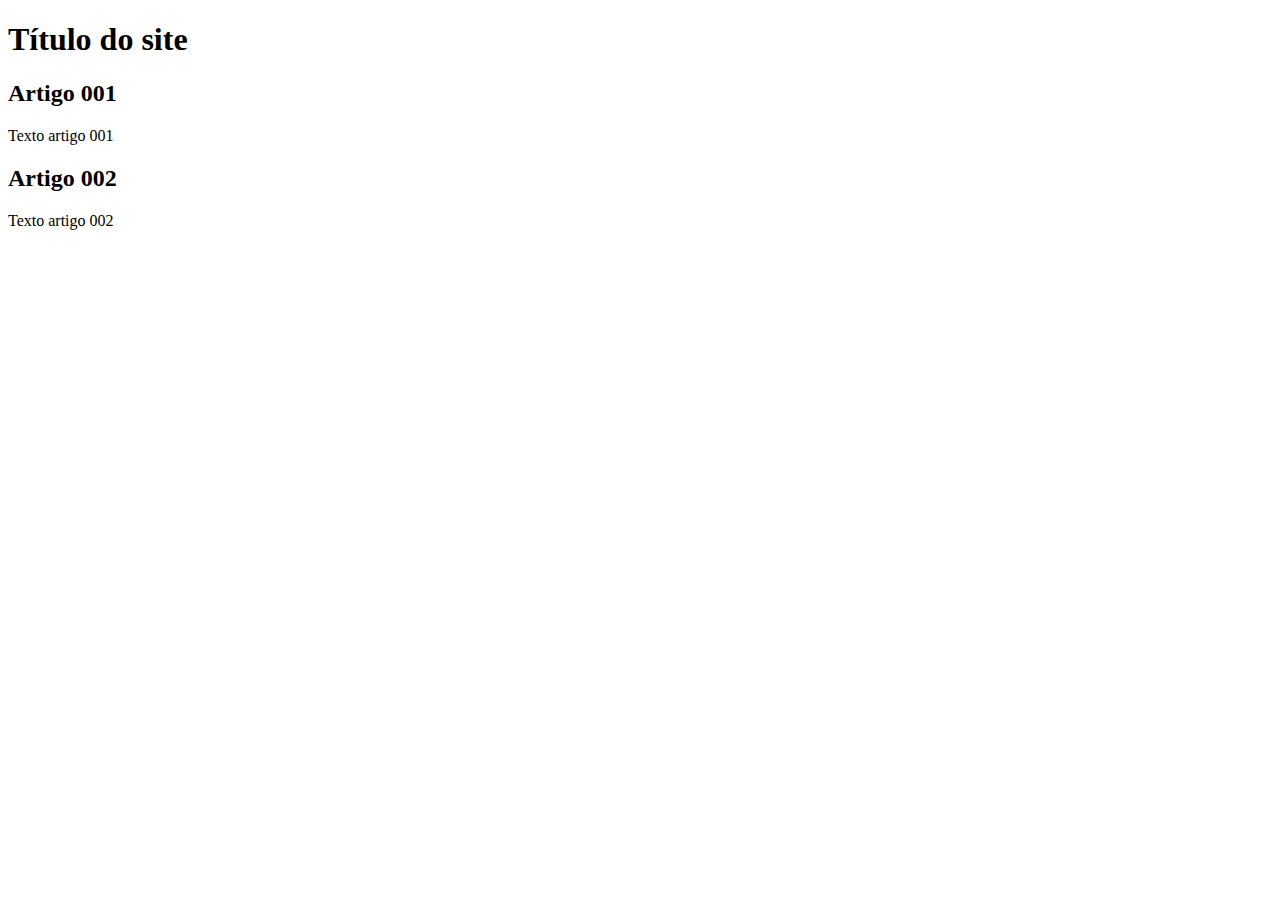
==== index.html @ ceef5284 "base do site" ====
<!DOCTYPE html>
<html lang="en">
<head>
    <meta charset="UTF-8">
    <meta http-equiv="X-UA-Compatible" content="IE=edge">
    <meta name="viewport" content="width=device-width, initial-scale=1.0">
    <title>Título do site</title>
</head>
<body>
    <main>
        <header>
            <h1>Título do site</h1>
        </header>
        <article>
            <h2>Artigo 001</h2>
            <p>Texto artigo 001</p>
        </article>
        <article>
            <h2>Artigo 002</h2>
            <p>Texto artigo 002</p>
        </article>
    </main>
</body>
</html>
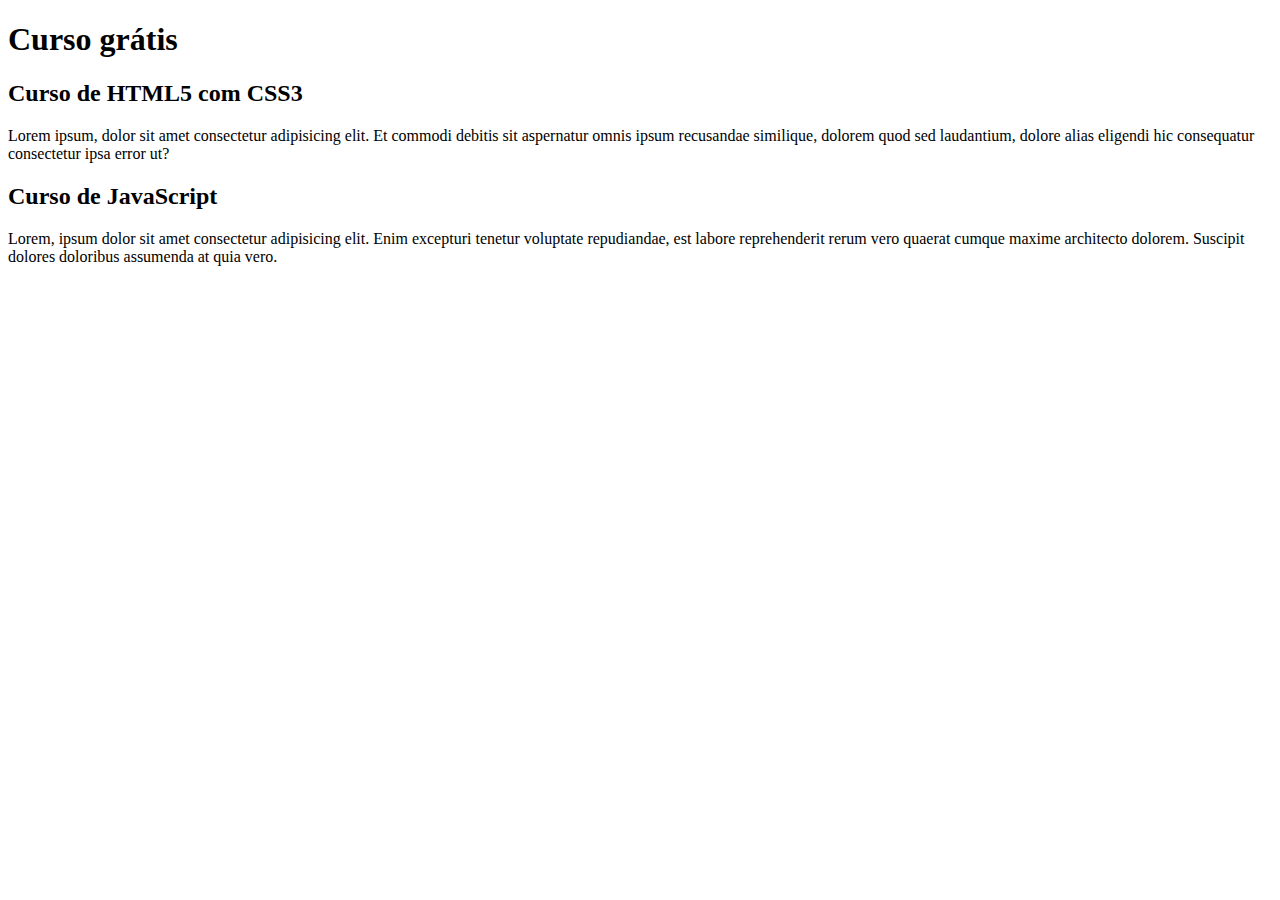
==== commit 21abf710: "Comecei a escrever o conteúdo" ====
--- a/index.html
+++ b/index.html
@@ -9,15 +9,15 @@
 <body>
     <main>
         <header>
-            <h1>Título do site</h1>
+            <h1>Curso grátis</h1>
         </header>
         <article>
-            <h2>Artigo 001</h2>
-            <p>Texto artigo 001</p>
+            <h2>Curso de HTML5 com CSS3</h2>
+            <p>Lorem ipsum, dolor sit amet consectetur adipisicing elit. Et commodi debitis sit aspernatur omnis ipsum recusandae similique, dolorem quod sed laudantium, dolore alias eligendi hic consequatur consectetur ipsa error ut?</p>
         </article>
         <article>
-            <h2>Artigo 002</h2>
-            <p>Texto artigo 002</p>
+            <h2>Curso de JavaScript</h2>
+            <p>Lorem, ipsum dolor sit amet consectetur adipisicing elit. Enim excepturi tenetur voluptate repudiandae, est labore reprehenderit rerum vero quaerat cumque maxime architecto dolorem. Suscipit dolores doloribus assumenda at quia vero.</p>
         </article>
     </main>
 </body>
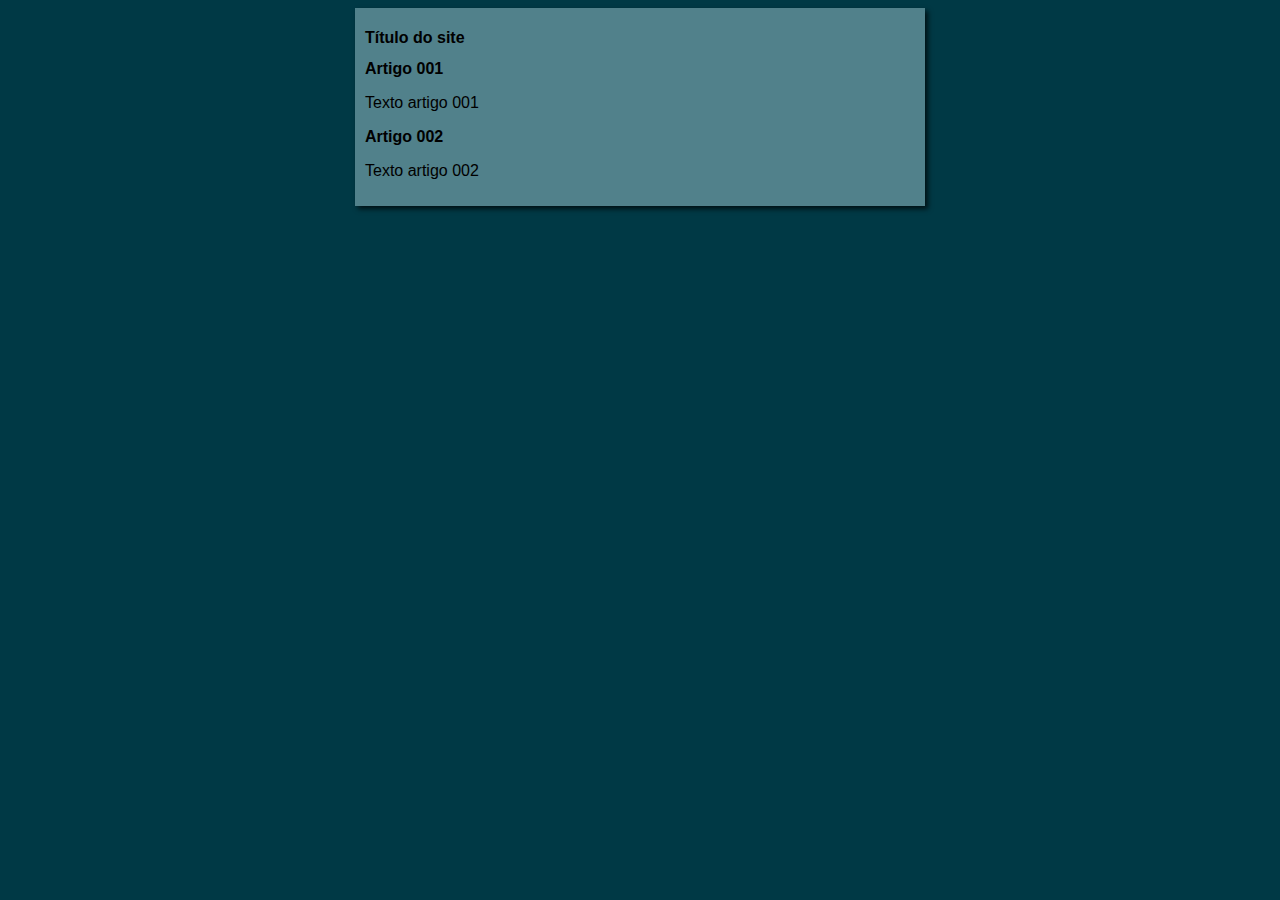
==== commit 654c9acf: "Comecei o design do site" ====
--- a/index.html
+++ b/index.html
@@ -5,19 +5,20 @@
     <meta http-equiv="X-UA-Compatible" content="IE=edge">
     <meta name="viewport" content="width=device-width, initial-scale=1.0">
     <title>Título do site</title>
+    <link rel="stylesheet" href="estilos/style.css">
 </head>
 <body>
     <main>
         <header>
-            <h1>Curso grátis</h1>
+            <h1>Título do site</h1>
         </header>
         <article>
-            <h2>Curso de HTML5 com CSS3</h2>
-            <p>Lorem ipsum, dolor sit amet consectetur adipisicing elit. Et commodi debitis sit aspernatur omnis ipsum recusandae similique, dolorem quod sed laudantium, dolore alias eligendi hic consequatur consectetur ipsa error ut?</p>
+            <h2>Artigo 001</h2>
+            <p>Texto artigo 001</p>
         </article>
         <article>
-            <h2>Curso de JavaScript</h2>
-            <p>Lorem, ipsum dolor sit amet consectetur adipisicing elit. Enim excepturi tenetur voluptate repudiandae, est labore reprehenderit rerum vero quaerat cumque maxime architecto dolorem. Suscipit dolores doloribus assumenda at quia vero.</p>
+            <h2>Artigo 002</h2>
+            <p>Texto artigo 002</p>
         </article>
     </main>
 </body>
--- a/estilos/style.css
+++ b/estilos/style.css
@@ -0,0 +1,16 @@
+* {
+    font-family: Arial, Helvetica, sans-serif;
+    font-size: 16px;
+}
+
+body {
+    background-color: rgb(0, 57, 69);
+}
+
+main {
+    background-color: rgb(81, 129, 139);
+    width: 550px;
+    margin: auto;
+    padding: 10px;
+    box-shadow: 3px 3px 5px rgba(0, 0, 0, 0.702);
+}
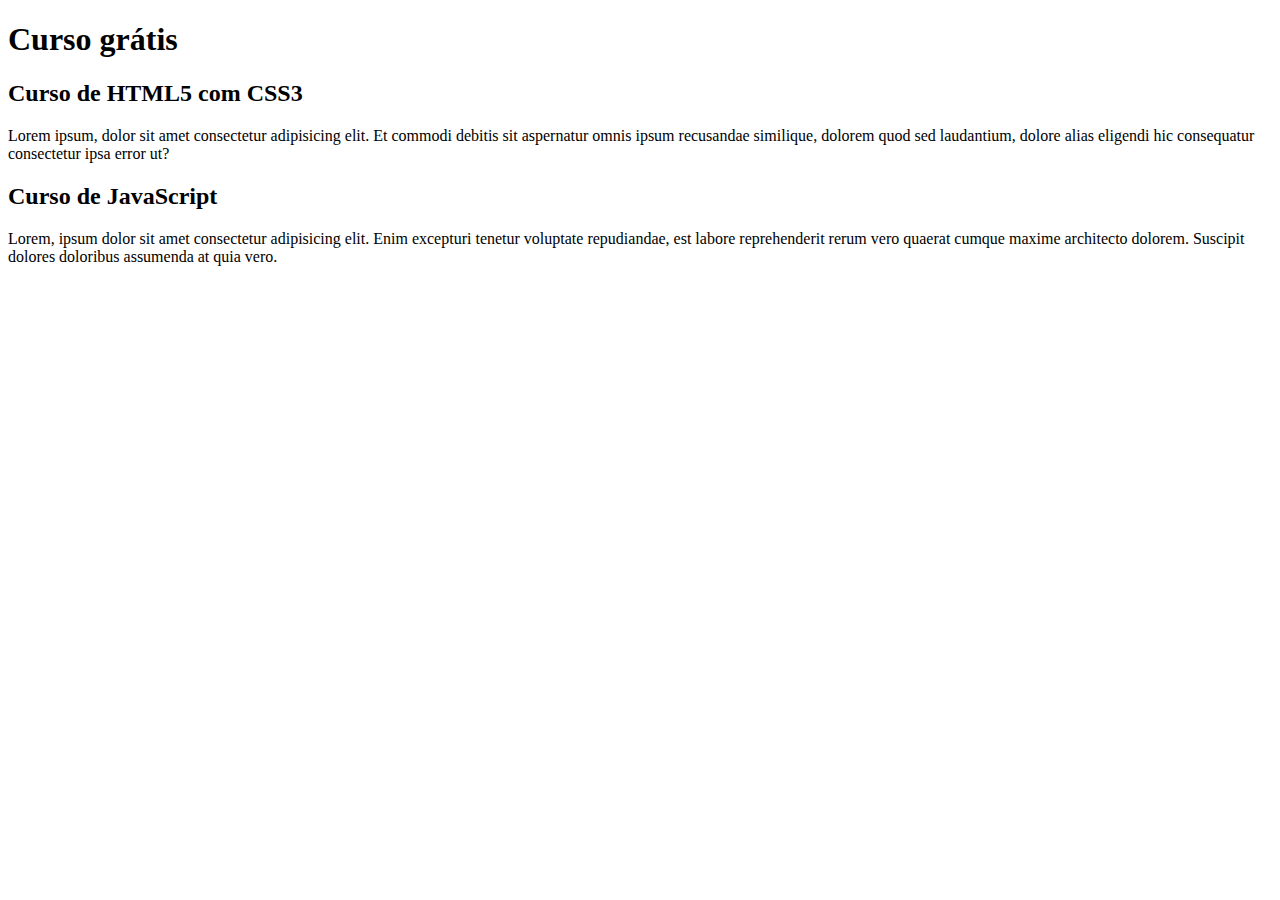
==== commit 7fbe495c: "Update index.html" ====
--- a/index.html
+++ b/index.html
@@ -4,21 +4,20 @@
     <meta charset="UTF-8">
     <meta http-equiv="X-UA-Compatible" content="IE=edge">
     <meta name="viewport" content="width=device-width, initial-scale=1.0">
-    <title>Título do site</title>
-    <link rel="stylesheet" href="estilos/style.css">
+    <title>Site Angel o the night</title>
 </head>
 <body>
     <main>
         <header>
-            <h1>Título do site</h1>
+            <h1>Curso grátis</h1>
         </header>
         <article>
-            <h2>Artigo 001</h2>
-            <p>Texto artigo 001</p>
+            <h2>Curso de HTML5 com CSS3</h2>
+            <p>Lorem ipsum, dolor sit amet consectetur adipisicing elit. Et commodi debitis sit aspernatur omnis ipsum recusandae similique, dolorem quod sed laudantium, dolore alias eligendi hic consequatur consectetur ipsa error ut?</p>
         </article>
         <article>
-            <h2>Artigo 002</h2>
-            <p>Texto artigo 002</p>
+            <h2>Curso de JavaScript</h2>
+            <p>Lorem, ipsum dolor sit amet consectetur adipisicing elit. Enim excepturi tenetur voluptate repudiandae, est labore reprehenderit rerum vero quaerat cumque maxime architecto dolorem. Suscipit dolores doloribus assumenda at quia vero.</p>
         </article>
     </main>
 </body>
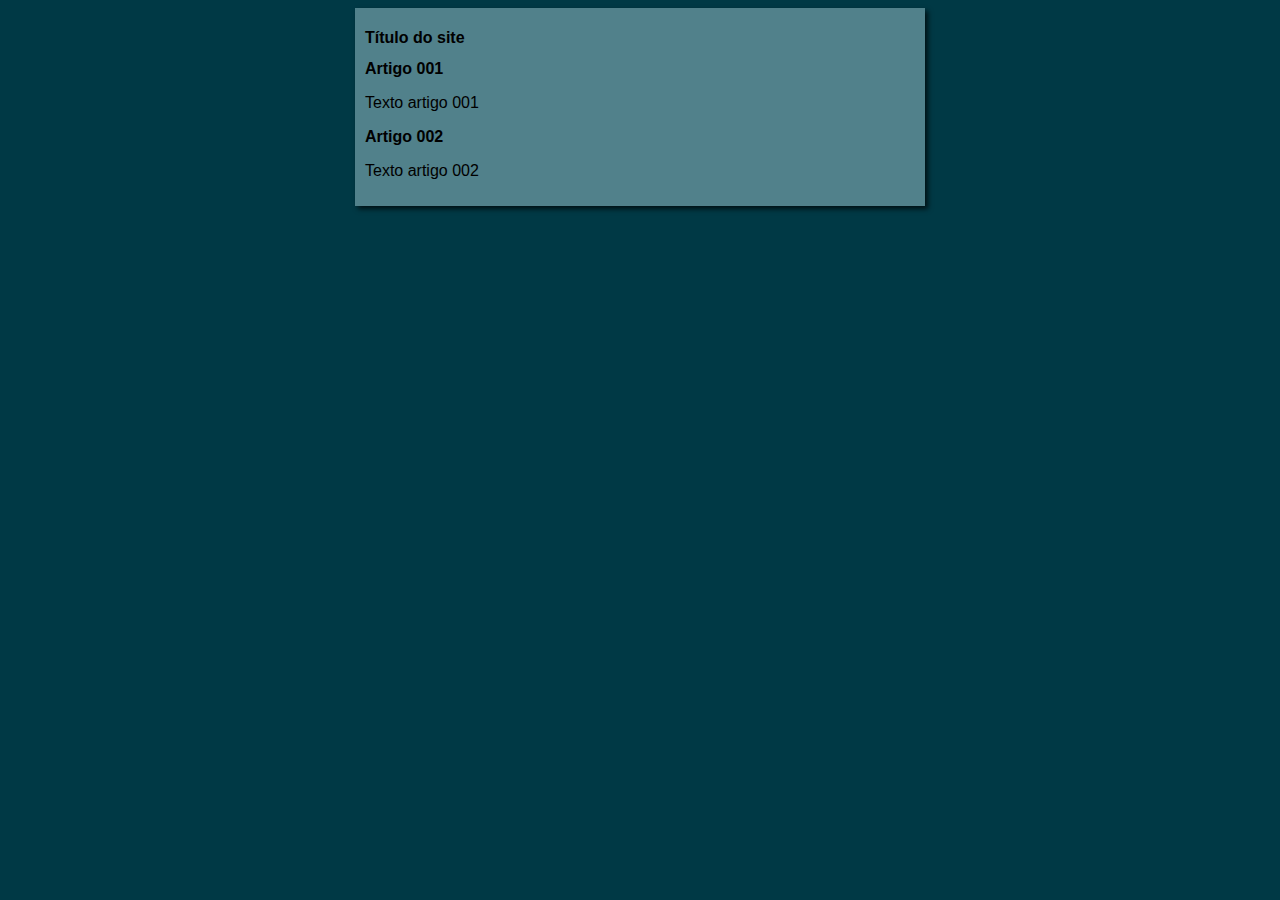
==== commit 0362fe65: "Update index.html" ====
--- a/index.html
+++ b/index.html
@@ -4,20 +4,21 @@
     <meta charset="UTF-8">
     <meta http-equiv="X-UA-Compatible" content="IE=edge">
     <meta name="viewport" content="width=device-width, initial-scale=1.0">
-    <title>Site Angel o the night</title>
+    <title>Angel of the night</title>
+    <link rel="stylesheet" href="estilos/style.css">
 </head>
 <body>
     <main>
         <header>
-            <h1>Curso grátis</h1>
+            <h1>Título do site</h1>
         </header>
         <article>
-            <h2>Curso de HTML5 com CSS3</h2>
-            <p>Lorem ipsum, dolor sit amet consectetur adipisicing elit. Et commodi debitis sit aspernatur omnis ipsum recusandae similique, dolorem quod sed laudantium, dolore alias eligendi hic consequatur consectetur ipsa error ut?</p>
+            <h2>Artigo 001</h2>
+            <p>Texto artigo 001</p>
         </article>
         <article>
-            <h2>Curso de JavaScript</h2>
-            <p>Lorem, ipsum dolor sit amet consectetur adipisicing elit. Enim excepturi tenetur voluptate repudiandae, est labore reprehenderit rerum vero quaerat cumque maxime architecto dolorem. Suscipit dolores doloribus assumenda at quia vero.</p>
+            <h2>Artigo 002</h2>
+            <p>Texto artigo 002</p>
         </article>
     </main>
 </body>
--- a/estilos/style.css
+++ b/estilos/style.css
@@ -0,0 +1,16 @@
+* {
+    font-family: Arial, Helvetica, sans-serif;
+    font-size: 16px;
+}
+
+body {
+    background-color: rgb(0, 57, 69);
+}
+
+main {
+    background-color: rgb(81, 129, 139);
+    width: 550px;
+    margin: auto;
+    padding: 10px;
+    box-shadow: 3px 3px 5px rgba(0, 0, 0, 0.702);
+}
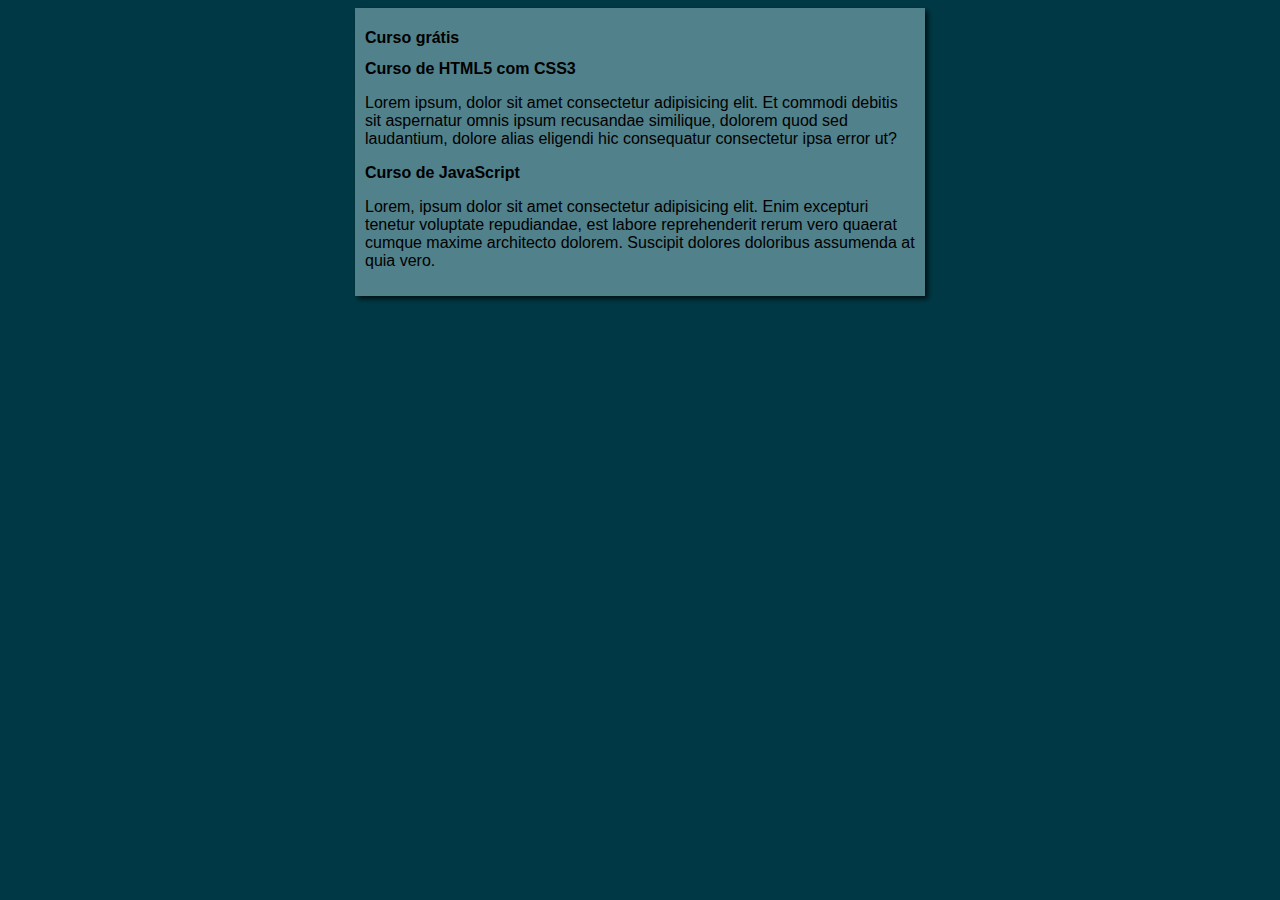
==== commit c31fc422: "Merge branch 'design'" ====
--- a/index.html
+++ b/index.html
@@ -10,15 +10,15 @@
 <body>
     <main>
         <header>
-            <h1>Título do site</h1>
+            <h1>Curso grátis</h1>
         </header>
         <article>
-            <h2>Artigo 001</h2>
-            <p>Texto artigo 001</p>
+            <h2>Curso de HTML5 com CSS3</h2>
+            <p>Lorem ipsum, dolor sit amet consectetur adipisicing elit. Et commodi debitis sit aspernatur omnis ipsum recusandae similique, dolorem quod sed laudantium, dolore alias eligendi hic consequatur consectetur ipsa error ut?</p>
         </article>
         <article>
-            <h2>Artigo 002</h2>
-            <p>Texto artigo 002</p>
+            <h2>Curso de JavaScript</h2>
+            <p>Lorem, ipsum dolor sit amet consectetur adipisicing elit. Enim excepturi tenetur voluptate repudiandae, est labore reprehenderit rerum vero quaerat cumque maxime architecto dolorem. Suscipit dolores doloribus assumenda at quia vero.</p>
         </article>
     </main>
 </body>
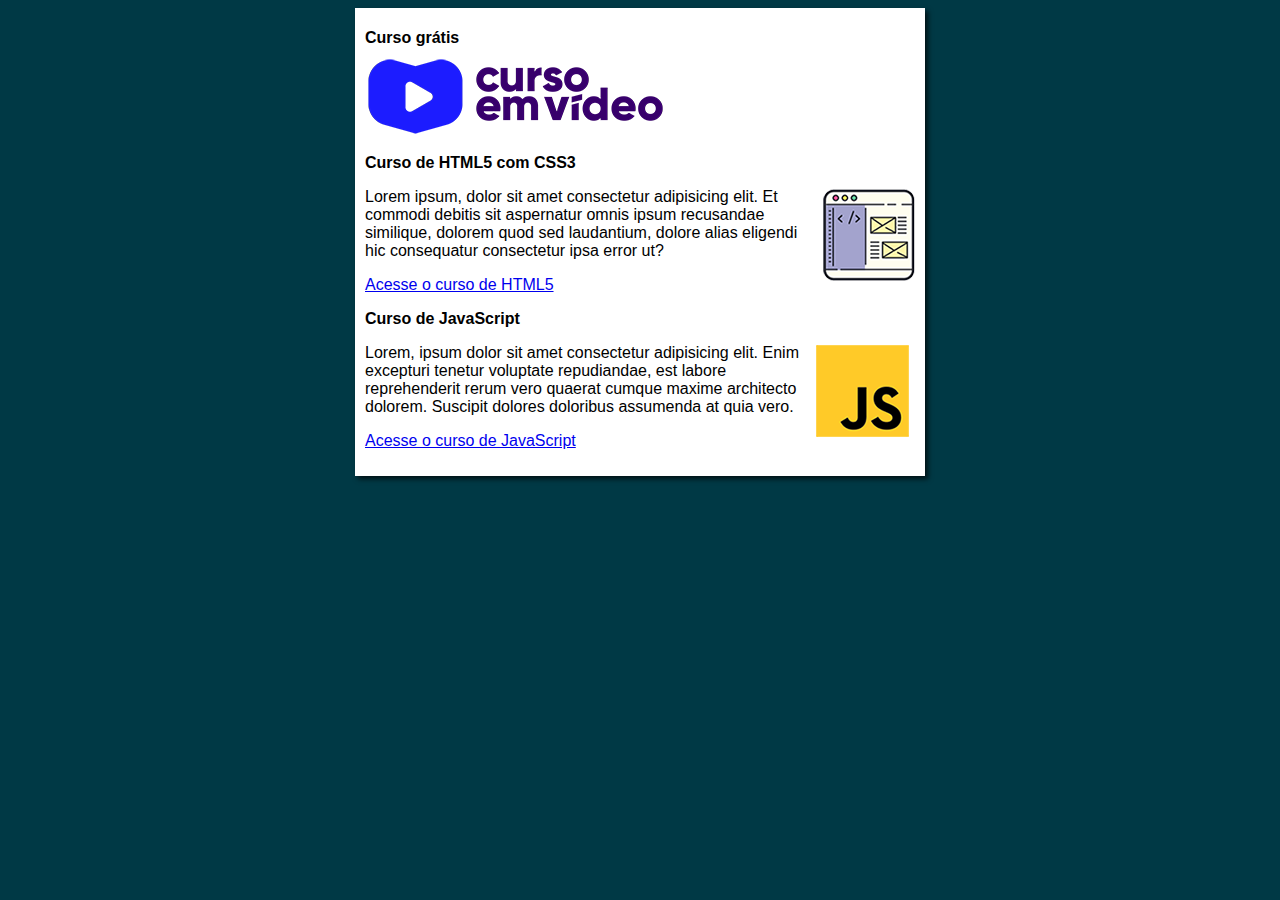
==== commit 567ceb44: "finalizei o update" ====
--- a/index.html
+++ b/index.html
@@ -11,14 +11,19 @@
     <main>
         <header>
             <h1>Curso grátis</h1>
+            <img src="imagens CGGH/curso-em-video-cor.png" alt="Curso em video">
         </header>
         <article>
             <h2>Curso de HTML5 com CSS3</h2>
+            <img class="lado" src="imagens CGGH/curso-html-css.png" alt="Curso HTML5 e CSS3">
             <p>Lorem ipsum, dolor sit amet consectetur adipisicing elit. Et commodi debitis sit aspernatur omnis ipsum recusandae similique, dolorem quod sed laudantium, dolore alias eligendi hic consequatur consectetur ipsa error ut?</p>
+            <p><a href="curso-HTML.html">Acesse o curso de HTML5</a></p>
         </article>
         <article>
             <h2>Curso de JavaScript</h2>
+            <img class="lado" src="imagens CGGH/curso-javascript.png" alt="Curso JavaScript">
             <p>Lorem, ipsum dolor sit amet consectetur adipisicing elit. Enim excepturi tenetur voluptate repudiandae, est labore reprehenderit rerum vero quaerat cumque maxime architecto dolorem. Suscipit dolores doloribus assumenda at quia vero.</p>
+            <p><a href="curso-JavaScript.html">Acesse o curso de JavaScript</a></p>
         </article>
     </main>
 </body>
--- a/estilos/style.css
+++ b/estilos/style.css
@@ -8,9 +8,12 @@
 }
 
 main {
-    background-color: rgb(81, 129, 139);
+    background-color: rgb(255, 255, 255);
     width: 550px;
     margin: auto;
     padding: 10px;
     box-shadow: 3px 3px 5px rgba(0, 0, 0, 0.702);
 }
+img.lado{
+    float: right;
+}